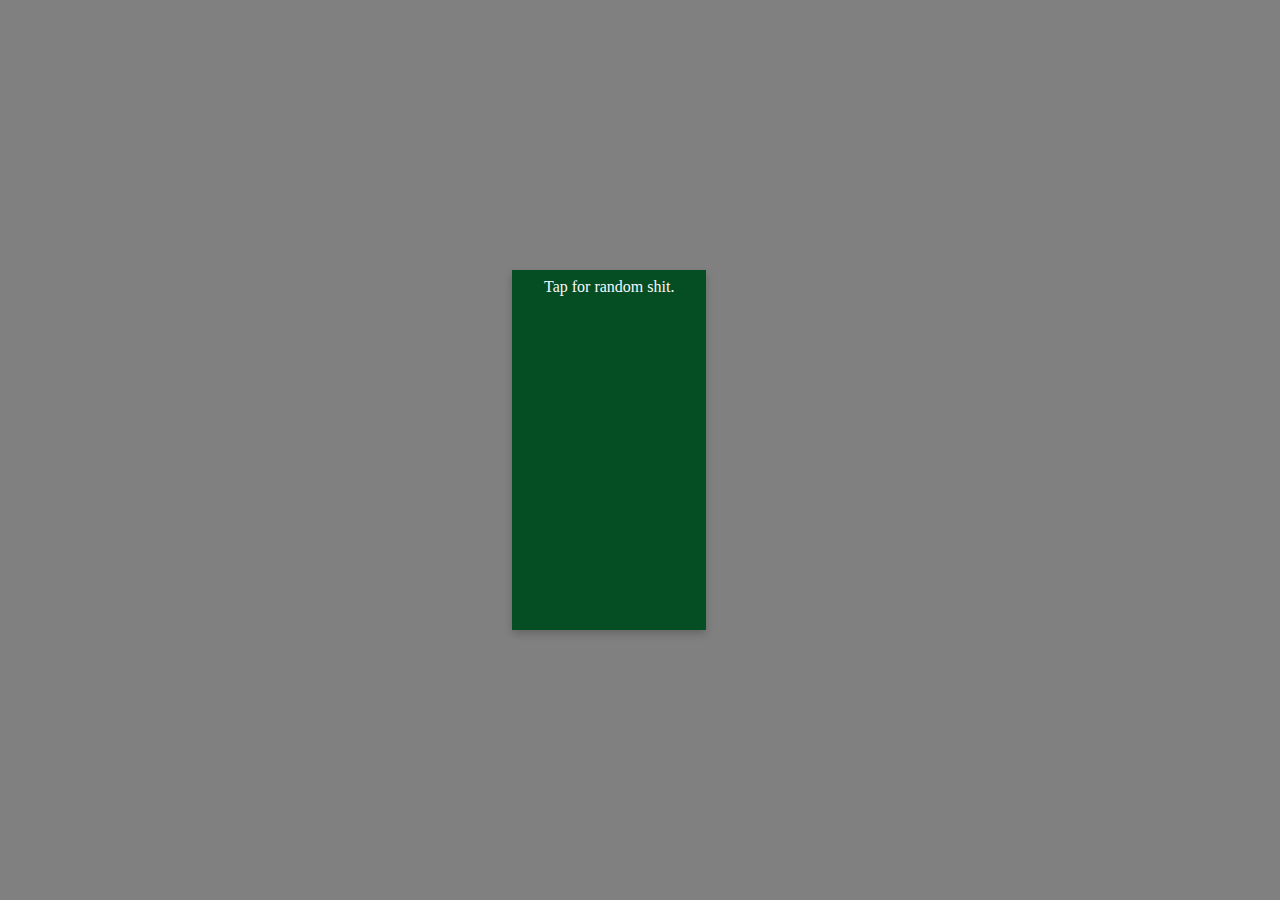
==== index.html @ 5f09c43a "Done. Basics." ====
<html>
    <head>
	<meta name="viewport" content="width=device-width, initial-scale=1">
        <script type="text/javascript" src="./SPS.js"></script>
        <link rel="stylesheet" href="SPA.css">
    </head>
    <body>
        <div class='card color' onclick="change()" >
            <div id="quote" class='container fadein'>
                Tap for random shit.
            </div>
        </div>
    </body>
</html>
---- SPA.css ----
@media only screen and (max-device-width: 750px) {
    .card {
        margin: 0% 0 0 0;
        width: 100%;
    }
    .container {
        padding: 0.5em 0.5em;
    }
}
@media only screen and (min-device-width: 750px) {
    .card {
        margin: 0% 40% 0 40%;
        width: auto;
    }
    .container {
        padding: 0.5em 2em;
    }
}
.card {
    box-shadow: 0 4px 8px 0 rgba(0,0,0,0.2);
    text-align: center;
    position: absolute;
    top: 50%;
    transform: translateY(-50%);
    min-height: 40%;
}
.card:hover {
    box-shadow: 0 0.5em 2em 0 rgba(0,0,0,0.5);
}
body {
    margin: 0px 0px 0px 0px;
    position: relative;
}
.color {
    background-color: rgba(5, 78, 35, 12);
}
#quote {
    color: ghostwhite;
}
html {
    background-color: gray;
}
.fadein {
    -webkit-animation: fadein 1.5s linear;
    animation: fadein 1.5s linear;
}
.fadeinSadHack {
    -webkit-animation: fadeinSadHack 1.5s linear;
    animation: fadeinSadHack 1.5s linear;
}
@keyframes fadein {
    0% {
        opacity:0;
    }
    100% {
        opacity:1;
    }
}
@-webkit-keyframes fadein { /* Safari and Chrome */
    0% {
        opacity:0;
    }
    100% {
        opacity:1;
    }
}
@keyframes fadeinSadHack {
    0% {
        opacity:0;
    }
    100% {
        opacity:1;
    }
}
@-webkit-keyframes fadeinSadHack { /* Safari and Chrome */
    0% {
        opacity:0;
    }
    100% {
        opacity:1;
    }
}
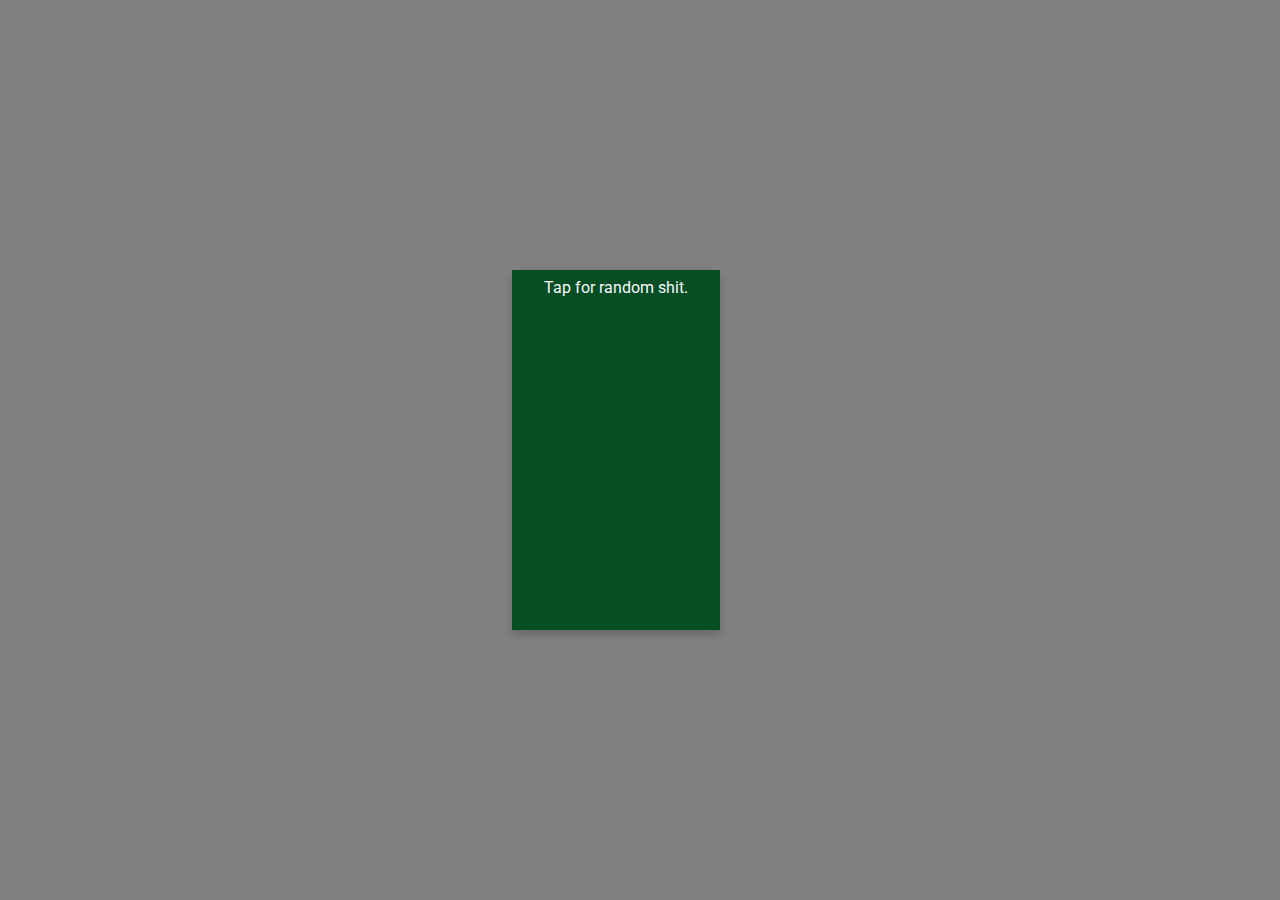
==== commit 8be9a675: "Fonts" ====
--- a/index.html
+++ b/index.html
@@ -1,5 +1,6 @@
 <html>
     <head>
+    <link href="https://fonts.googleapis.com/css?family=Roboto:300" rel="stylesheet">
 	<meta name="viewport" content="width=device-width, initial-scale=1">
         <script type="text/javascript" src="./SPS.js"></script>
         <link rel="stylesheet" href="SPA.css">
--- a/SPA.css
+++ b/SPA.css
@@ -80,3 +80,6 @@
         opacity:1;
     }
 }
+* {
+    font-family: 'Roboto', sans-serif;
+}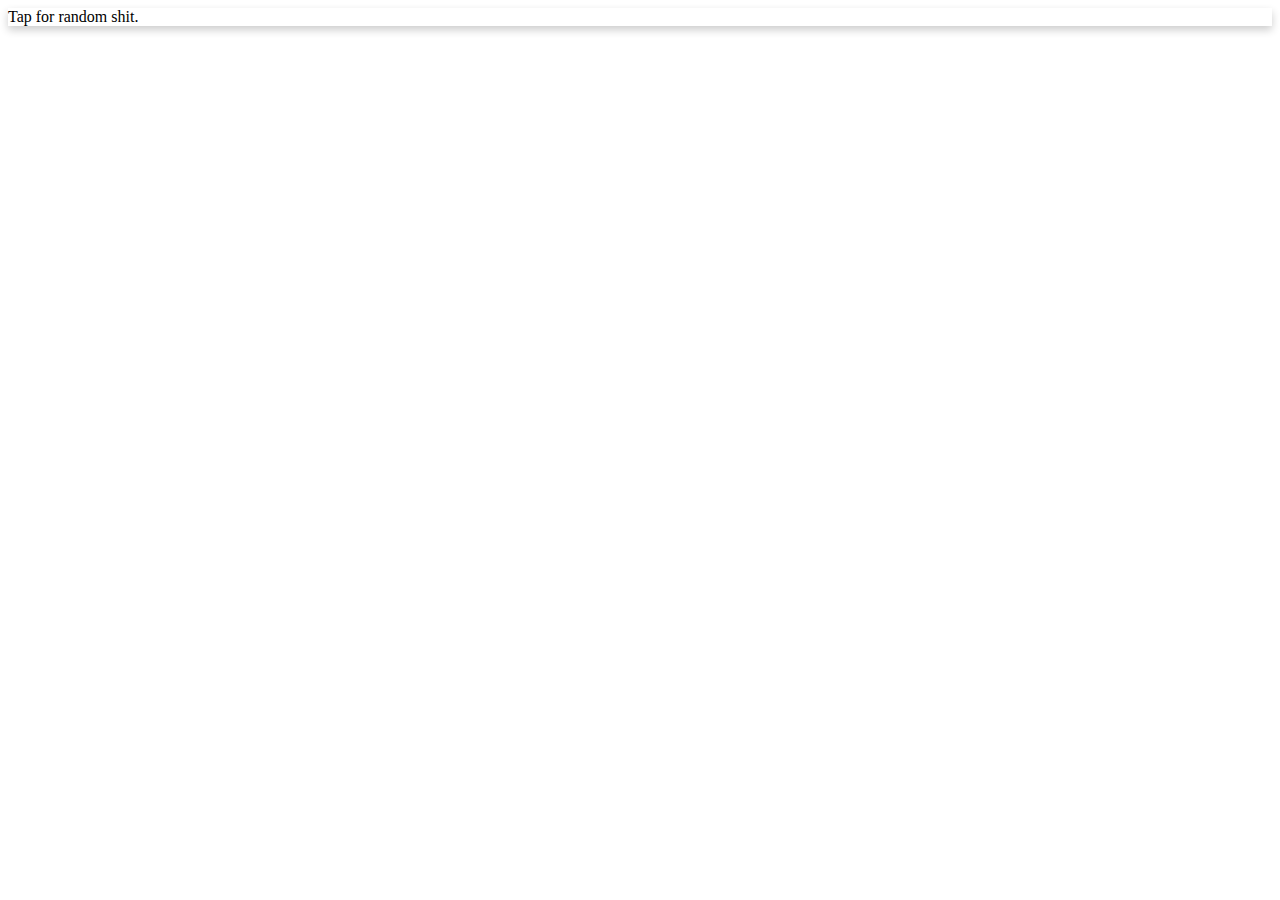
==== commit 1c77c95c: "Some" ====
--- a/index.html
+++ b/index.html
@@ -5,9 +5,9 @@
         <script type="text/javascript" src="./SPS.js"></script>
         <link rel="stylesheet" href="SPA.css">
     </head>
-    <body>
-        <div class='card color' onclick="change()" >
-            <div id="quote" class='container fadein'>
+    <body class="relative">
+        <div class='card green' onclick="change()" >
+            <div id="quote" class='container'>
                 Tap for random shit.
             </div>
         </div>
--- a/SPA.css
+++ b/SPA.css
@@ -1,85 +1,45 @@
-@media only screen and (max-device-width: 750px) {
-    .card {
-        margin: 0% 0 0 0;
-        width: 100%;
-    }
-    .container {
-        padding: 0.5em 0.5em;
+.vertical-horizontal-center {
+    position: absolute;
+    top: 50%;
+    left: 50%;
+    transform: translate(-50%, -50%);
+}
+
+.i-block {
+    display: inline-block;
+}
+
+.padding50 {
+    padding: 50px;
+}
+
+.min-width40 {
+    min-width: 40%;
+}
+
+.relative {
+    position: relative;
+}
+
+.card {
+    box-shadow: 0 4px 8px 0 rgba(0,0,0,0.2);
+}
+
+.card:hover {
+     box-shadow: 0 0.5em 2em 0 rgba(0,0,0,0.5);
+}
+
+.fadein {
+
+}
+
+.fadeOut {
+
+}
+
+@media(max-width:320px) {
+    .i-block {
+    display: block;
+    width:90%;
     }
 }
-@media only screen and (min-device-width: 750px) {
-    .card {
-        margin: 0% 40% 0 40%;
-        width: auto;
-    }
-    .container {
-        padding: 0.5em 2em;
-    }
-}
-.card {
-    box-shadow: 0 4px 8px 0 rgba(0,0,0,0.2);
-    text-align: center;
-    position: absolute;
-    top: 50%;
-    transform: translateY(-50%);
-    min-height: 40%;
-}
-.card:hover {
-    box-shadow: 0 0.5em 2em 0 rgba(0,0,0,0.5);
-}
-body {
-    margin: 0px 0px 0px 0px;
-    position: relative;
-}
-.color {
-    background-color: rgba(5, 78, 35, 12);
-}
-#quote {
-    color: ghostwhite;
-}
-html {
-    background-color: gray;
-}
-.fadein {
-    -webkit-animation: fadein 1.5s linear;
-    animation: fadein 1.5s linear;
-}
-.fadeinSadHack {
-    -webkit-animation: fadeinSadHack 1.5s linear;
-    animation: fadeinSadHack 1.5s linear;
-}
-@keyframes fadein {
-    0% {
-        opacity:0;
-    }
-    100% {
-        opacity:1;
-    }
-}
-@-webkit-keyframes fadein { /* Safari and Chrome */
-    0% {
-        opacity:0;
-    }
-    100% {
-        opacity:1;
-    }
-}
-@keyframes fadeinSadHack {
-    0% {
-        opacity:0;
-    }
-    100% {
-        opacity:1;
-    }
-}
-@-webkit-keyframes fadeinSadHack { /* Safari and Chrome */
-    0% {
-        opacity:0;
-    }
-    100% {
-        opacity:1;
-    }
-}
-* {
-    font-family: 'Roboto', sans-serif;
-}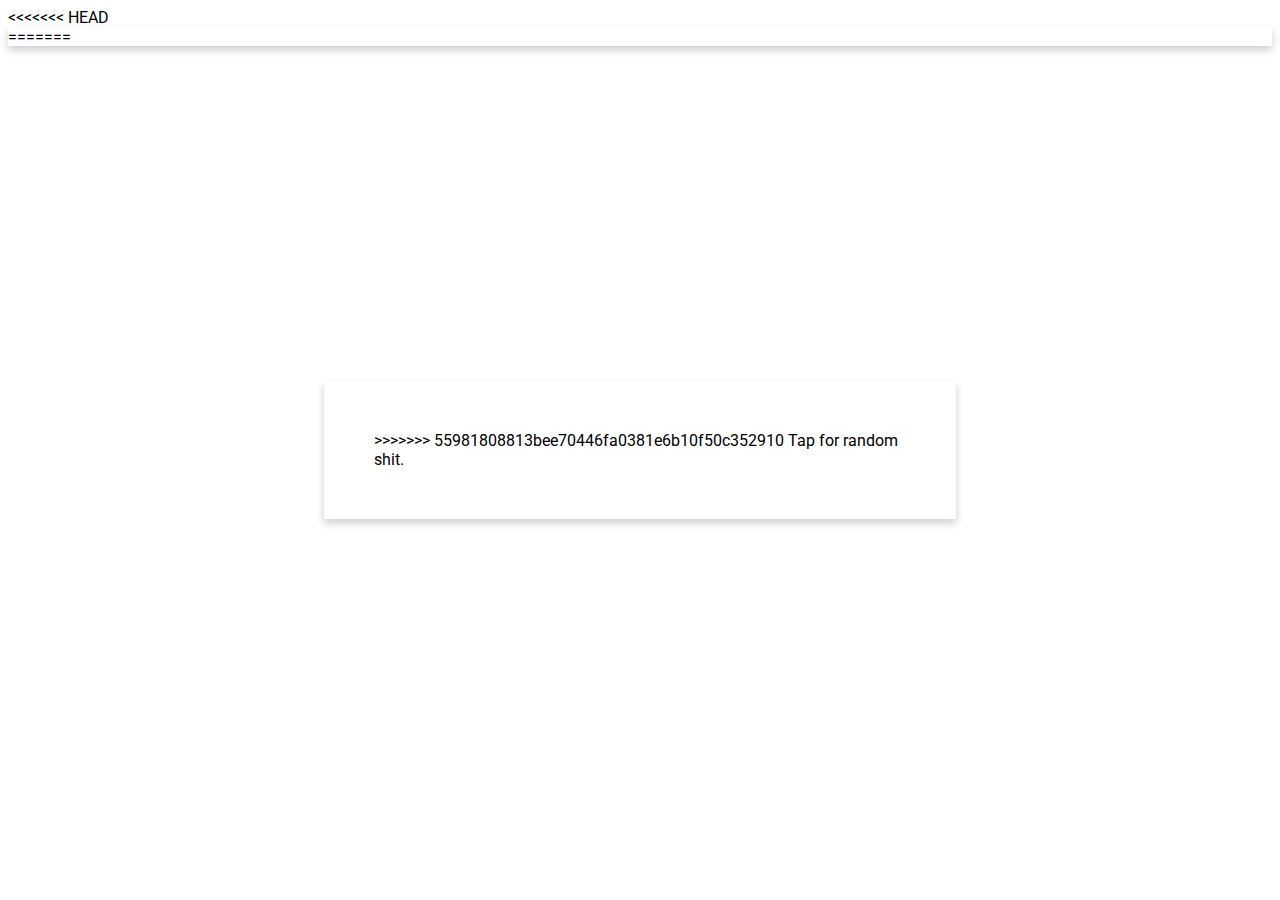
==== commit 856c8c03: "Fuck everything" ====
--- a/index.html
+++ b/index.html
@@ -6,8 +6,13 @@
         <link rel="stylesheet" href="SPA.css">
     </head>
     <body class="relative">
+<<<<<<< HEAD
         <div class='card green' onclick="change()" >
             <div id="quote" class='container'>
+=======
+        <div class='vertical-horizontal-center card green i-block min-width40' onclick="change()" >
+            <div id="quote" class='padding50'>
+>>>>>>> 55981808813bee70446fa0381e6b10f50c352910
                 Tap for random shit.
             </div>
         </div>
--- a/SPA.css
+++ b/SPA.css
@@ -3,6 +3,7 @@
     top: 50%;
     left: 50%;
     transform: translate(-50%, -50%);
+<<<<<<< HEAD
 }
 
 .i-block {
@@ -43,3 +44,90 @@
     width:90%;
     }
 }
+* {
+    font-family: 'Roboto', sans-serif;
+}
+/*Dee's edit*/
+/*
+.vertical-horizontal-center {
+    position: absolute;
+    top: 50%;
+    left: 50%;
+    transform: translate(-50%, -50%);
+}
+
+.i-block {
+    display: inline-block;
+}
+
+.padding50 {
+    padding: 50px;
+}
+
+.min-width40 {
+    min-width: 40%;
+}
+
+.relative {
+    position: relative;
+}
+
+.card {
+    box-shadow: 0 4px 8px 0 rgba(0,0,0,0.2);
+}
+
+.card:hover {
+     box-shadow: 0 0.5em 2em 0 rgba(0,0,0,0.5);
+}
+
+.fadein {
+
+}
+
+.fadeOut {
+
+}
+
+=======
+}
+
+.i-block {
+    display: inline-block;
+}
+
+.padding50 {
+    padding: 50px;
+}
+
+.min-width40 {
+    min-width: 40%;
+}
+
+.relative {
+    position: relative;
+}
+
+.card {
+    box-shadow: 0 4px 8px 0 rgba(0,0,0,0.2);
+}
+
+.card:hover {
+     box-shadow: 0 0.5em 2em 0 rgba(0,0,0,0.5);
+}
+
+.fadein {
+
+}
+
+.fadeOut {
+
+}
+
+>>>>>>> 55981808813bee70446fa0381e6b10f50c352910
+@media(max-width:320px) {
+    .i-block {
+    display: block;
+    width:90%;
+    }
+}
+*/
